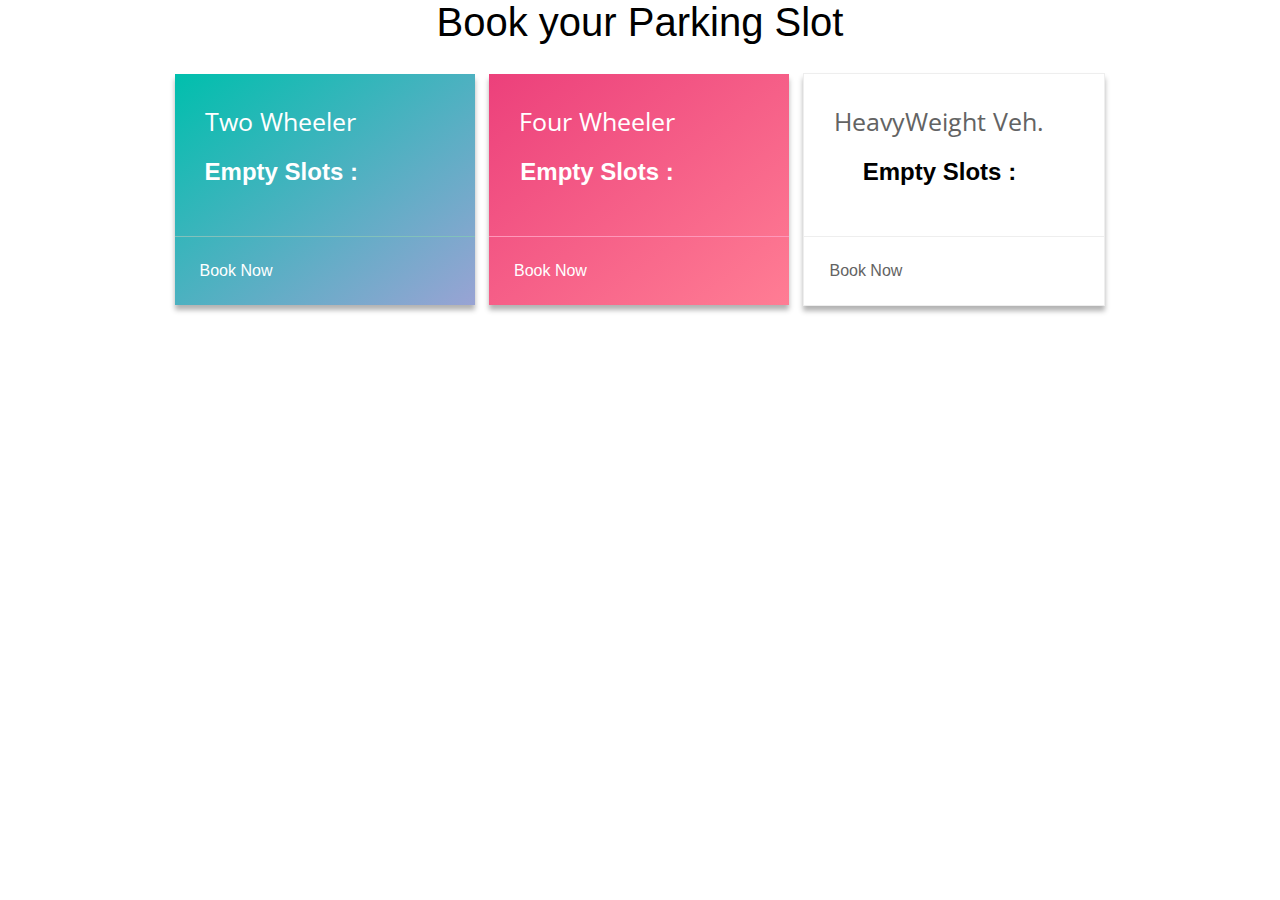
==== index.html @ 67ceaf17 "Added Code" ====
<!DOCTYPE html>
<html lang="en" >
<head>
  <meta charset="UTF-8">
  <title>CodePen - Beautiful CSS Cards</title>
  <link rel="stylesheet" href="./style.css">

</head>
<body>
<!-- partial:index.partial.html -->
<!DOCTYPE html>
<html lang="en">

    <head>
        <title>CSS Cards</title>
        
        <meta charset="UTF-8">
        <meta name="viewport" content="width=device-width, initial-scale=1.0">

        <link href="https://fonts.googleapis.com/css?family=Roboto:300&display=swap" rel="stylesheet">
        <link href="https://fonts.googleapis.com/css?family=Open+Sans:400,400i&display=swap" rel="stylesheet">
        <link href="https://cdnjs.cloudflare.com/ajax/libs/font-awesome/5.8.2/css/all.css" rel="stylesheet">  
  <script  src="script.js"></script>

        <link rel="stylesheet" href="StyleCards.css"/>
    </head>

    <body>
            
        <div class="category-name">Book your Parking Slot</div> <br/>
            
        <div class="card-category-1">
            
            <div class="basic-card basic-card-aqua">
                <div class="card-content">
                    <span class="card-title">Two Wheeler</span>
                    <p class="card-text">
                        <h2>Empty Slots : </h2>
                    </p>
                </div>

                <div class="card-link">
                    <form method="post" action="BookSlot.php">
                        <input type="hidden" name ="slotNo" value="1" />
                    <a href="index.php" title="Read Full"><span>Book Now</span></a>
                </div>
            </div>

            <div class="basic-card basic-card-lips">
                <div class="card-content">
                    <span class="card-title">Four Wheeler</span>
                    <p class="card-text">
                        <h2><center>Empty Slots :</center></h2>
                    </p>
                </div>

                <div class="card-link">
                    <a href="index.php" title="Read Full"><span>Book Now</span></a>
                </div>
            </div>

            <div class="basic-card basic-card-light">
                <div class="card-content">
                    <span class="card-title">HeavyWeight Veh.</span>
                    <p class="card-text">
                        <h2><center>Empty Slots : </center></h2>
                    </p>
                </div>

                <div class="card-link">
                    <a href="index.php" title="Read Full"><span>Book Now</span></a>
                </div>
            </div>
           
        </div>
        
        <br/>
        
                <script src="ScriptCards.js"></script>
    </body>
</html>
<!-- partial -->

</body>
</html>
---- style.css ----
@keyframes down-btn {
    0% { bottom:20px; }    
    100% { bottom:0px; }

    0% { opacity:0; }    
    100% { opaicty:1; }
}

@-webkit-keyframes down-btn {
    0% { bottom:20px; }    
    100% { bottom:0px; }

    0% { opacity:0; }    
    100% { opaicty:1; }
}

@-moz-keyframes down-btn {
    0% { bottom:20px; }    
    100% { bottom:0px; }

    0% { opacity:0; }    
    100% { opaicty:1; }
}

@-o-keyframes down-btn {
    0% { bottom:20px; }    
    100% { bottom:0px; }

    0% { opacity:0; }    
    100% { opaicty:1; }
}

body {
    margin:0;
}

.category-name {
    font-family: sans-serif;
    width: -webkit-fill-available;
    text-align: center;
    font-size: 40px;
}

.card-category-2 ul, .card-category-3 ul, .card-category-4 ul, .card-category-5 ul  .card-category-6 ul {
    padding: 0;
}
    
.card-category-2 ul li, .card-category-3 ul li, .card-category-4 ul li, .card-category-5 ul li, .card-category-6 ul li {
    list-style-type: none;
    display: inline-block;
    vertical-align: top;
}

.card-category-2 ul li, .card-category-3 ul li {
    margin: 10px 5px;
}

.card-category-1, .card-category-2, .card-category-3, .card-category-4, .card-category-5, .card-category-6 {
    font-family: sans-serif;
    margin-bottom: 45px;
    text-align: center;
}
    .card-category-1 div, .card-category-2 div {
        display:inline-block;
    }

    .card-category-1 > div, .card-category-2 > div:not(:last-child) {
        margin: 10px 5px;
        text-align: left;
    }

    /* Basic Card */
    .basic-card {
        width:300px;
        position: relative;
        
        -webkit-box-shadow: 0px 5px 5px 0px rgba(0,0,0,0.3);
        -moz-box-shadow: 0px 5px 5px 0px rgba(0,0,0,0.3);
        -o-box-shadow: 0px 5px 5px 0px rgba(0,0,0,0.3);
        box-shadow: 0px 5px 5px 0px rgba(0,0,0,0.3);
    }
    
        .basic-card .card-content {
            padding: 30px;
        }

        .basic-card .card-title {
            font-size: 25px;
            font-family: 'Open Sans', sans-serif;
        }

        .basic-card .card-text {
            line-height: 1.6;
        }

        .basic-card .card-link {
            padding: 25px;
            width: -webkit-fill-available;
        }

            .basic-card .card-link a {
                text-decoration: none;
                position: relative;
                padding: 10px 0px;
            }

            .basic-card .card-link a:after {
                top: 30px;
                content: "";
                display: block;
                height: 2px;
                left: 50%;
                position: absolute;
                width: 0;

                -webkit-transition: width 0.3s ease 0s, left 0.3s ease 0s;
                -moz-transition: width 0.3s ease 0s, left 0.3s ease 0s;
                -o-transition: width 0.3s ease 0s, left 0.3s ease 0s;
                transition: width 0.3s ease 0s, left 0.3s ease 0s;
            }

            .basic-card .card-link a:hover:after { 
                width: 100%; 
                left: 0; 
            }
    
    
    .basic-card-aqua {
        background-image: linear-gradient(to bottom right, #00bfad, #99a3d4);
    }

        .basic-card-aqua .card-content, .basic-card .card-link a {
            color: #fff;
        }
        
        .basic-card-aqua .card-link {
            border-top:1px solid #82c1bb;
        }

            .basic-card-aqua .card-link a:after {
                background:#fff;
            }

    .basic-card-lips {
        background-image: linear-gradient(to bottom right, #ec407b, #ff7d94);
    }

        .basic-card-lips .card-content {
            color: #fff;
        }

        .basic-card-lips .card-link {
            border-top: 1px solid #ff97ba;
        }

            .basic-card-lips .card-link a:after {
                background:#fff;
            }
    
    .basic-card-light {
        border: 1px solid #eee;
    }

        .basic-card-light .card-title, .basic-card-light .card-link a {
            color: #636363;
        }
        
        .basic-card-light .card-text {
            color: #7b7b7b;
        }

        .basic-card-light .card-link {
            border-top: 1px solid #eee;
        }

            .basic-card-light .card-link a:after {
                background:#636363;
            }

    .basic-card-dark {
        background-image: linear-gradient(to bottom right, #252525, #4a4a4a);
    }

        .basic-card-dark .card-title, .basic-card-dark .card-link a {
            color:#eee;
        }

        .basic-card-dark .card-text {
            color: #dcdcdcdd;
        }

        .basic-card-dark .card-link {
            border-top: 1px solid #636363;
        }

        .basic-card-dark .card-link a:after {
            background:#eee;
        }


    /* Image Card */
    .img-card {
        width:300px;
        position: relative;
        border-radius: 5px;
        text-align: left;

        -webkit-box-shadow: 0px 5px 5px 0px rgba(0,0,0,0.3);
        -moz-box-shadow: 0px 5px 5px 0px rgba(0,0,0,0.3);
        -o-box-shadow: 0px 5px 5px 0px rgba(0,0,0,0.3);
        box-shadow: 0px 5px 5px 0px rgba(0,0,0,0.3);        
    }

        .img-card .card-image {
            position: relative;
            margin: auto;
            overflow: hidden;
            border-radius: 5px 5px 0px 0px;
            height: 200px;
        }

        .img-card .card-image img {
            width:100%;
            border-radius: 5px 5px 0px 0px;
            
            -webkit-transition: all 0.8s;
            -moz-transition: all 0.8s;
            -o-transition: all 0.8s;
            transition: all 0.8s;
        }

        .img-card .card-image:hover img {
            -webkit-transform: scale(1.1);
            -moz-transform: scale(1.1);
            -o-transform: scale(1.1);
            transform: scale(1.1);
        }        

        .img-card .card-text {
            padding: 0 15px 15px;
            line-height: 1.5;   
        }

        .img-card .card-link {
            padding: 20px 15px 30px;
            width: -webkit-fill-available;
        }

            .img-card .card-link a {
                text-decoration: none;
                position: relative;
                padding: 10px 0;
            }

            .img-card .card-link a:after {
                top: 30px;
                content: "";
                display: block;
                height: 2px;
                left: 50%;
                position: absolute;
                width: 0;

                -webkit-transition: width 0.3s ease 0s, left 0.3s ease 0s;
                -moz-transition: width 0.3s ease 0s, left 0.3s ease 0s;
                -o-transition: width 0.3s ease 0s, left 0.3s ease 0s;
                transition: width 0.3s ease 0s, left 0.3s ease 0s;
            }

            .img-card .card-link a:hover:after { 
                width: 100%; 
                left: 0; 
            }        
        
        .img-card.iCard-style1 .card-title {
            position: absolute;
            font-family: 'Open Sans', sans-serif;
            z-index: 1;
            top: 10px;
            left: 10px;
            font-size: 30px;
            color: #fff;
        }
        
        .img-card.iCard-style1 .card-text {            
            color: #795548;
        }

        .img-card.iCard-style1 .card-link a {
            color: #FF9800;                
        }

        .img-card.iCard-style1 .card-link a:after {            
            background: #FF9800;
        }

        .img-card.iCard-style2 .card-title {
            padding: 15px;
            font-size: 25px;
            font-family: 'Roboto', sans-serif;
        }

        .img-card.iCard-style2 .card-image {
            margin-bottom: 15px;
        }
        
        .img-card.iCard-style2 .card-caption {
            text-align: center;
            top: 80%;
            font-size: 17px;
            color: #fff;
            position: absolute;
            width: 100%;
            font-family: 'Roboto', sans-serif;
            z-index: 1;
        }
        
        .img-card.iCard-style2 .card-link a {
            border: 1px solid;
            padding: 8px;
            border-radius: 3px;
            color: black;
            font-size: 13px;

            -webkit-transition: all 0.4s;
            -moz-transition: all 0.4s;
            -o-transition: all 0.4s;
            transition: all 0.4s;
        }

        .img-card.iCard-style2 .card-link a:hover {            
            background: black;
        }

        .img-card.iCard-style2 .card-link a:hover span {            
            color:#fff;            
        }

        .img-card.iCard-style3 {
            text-align: center;
        }

        .img-card.iCard-style3 .card-title {
            top: 80%;
            font-size: 30px;
            color: #fff;
            position: absolute;
            width: 100%;
            font-family: 'Roboto', sans-serif;
            z-index: 1;
        }

        .img-card.iCard-style3 .card-text {
            color: #636060;
        }

        .img-card.iCard-style3 .card-link {
            border-top: 1px solid #e8e8e8;
        }
            .img-card.iCard-style3 .card-link a {
                color: #585858;
            }
            .img-card.iCard-style3 .card-link a:after {            
                background: #585858;
            }

    .img-card.iCard-style4 {
        text-align: right;
    }

    .img-card.iCard-style4 .card-caption {
        position: absolute;
        width: 100%;
        font-family: 'Open Sans', sans-serif;
        z-index: 1;
        top: 10px;
        right: 10px;
        color: #fff;
    }

    .img-card.iCard-style4 .card-title {
        width: 100%;
        padding: 20px 0px 12px 0;
        color: #E91E63;
    }

        .img-card.iCard-style4 .card-title span {
            font-size: 25px;
            margin-right: 12px;
        }

    .img-card.iCard-style4 .toggle {
        cursor: pointer;
        padding: 8px 0px 13px 0px;
        width: 55px;
    }
    
    .img-card.iCard-style4 .toggle span, .img-card.iCard-style4 .toggle span:nth-child(2), .img-card.iCard-style4 .toggle span:nth-child(3) {
        position: absolute;
        width: 8px;
        height: 8px;
        background: #E91E63;
        cursor: pointer;
    }

    .img-card.iCard-style4 .toggle span:nth-child(1) {
        right: 15px;
    }

    .img-card.iCard-style4 .toggle span:nth-child(2) {
        right: 27px;
    }

    .img-card.iCard-style4 .toggle span:nth-child(3) {
        right: 39px;
    }

    .img-card.iCard-style4 .card-text {
        opacity: 0;
        line-height: 0;
        padding-bottom: 0;
        color: #4c4c4c;

        -webkit-transition: ease-in-out 0.5s;
        -moz-transition: ease-in-out 0.5s;
        -o-transition: ease-in-out 0.5s;
        transition: ease-in-out 0.5s;
    }

    .img-card.iCard-style4 .toggle.active ~ .card-text{
        opacity: 1;
        line-height: 1.5;
        padding-bottom: 10px;
    }

    .img-card.iCard-style4 .card-link {
        border-top:1px solid #e8e8e8;
    }

        .img-card.iCard-style4 .card-link a {
            color: #E91E63;
        }
        .img-card.iCard-style4 .card-link a:after {            
            background: #E91E63;
        }
    
        
    /* Overlay Image Card */
    
    .ioverlay-card {
        position: relative;
        text-align: left;
    }
        
        .ioverlay-card img {
            height: auto;
            width: 100%;
            border-radius: 4px;
        }
        
        .ioverlay-card .card-content {
            position: absolute;
            top: 25px;
            left: 20px;
        }

            .ioverlay-card .card-content .card-title{
                font-size: 25px;
            }
        
    .io-card-1 {
        color: #fff;
    }

    .io-card-1 .card-content .card-text {
        width: 95%;
        line-height: 1.5;
        padding-bottom: 10px;
    }

    .io-card-1 .card-link {
        position: absolute;
        top: 140px;
        left: 20px;
    }

        .io-card-1 .card-link a {
            color:#fff;
            text-decoration: none;
            padding: 10px;
            border: 1px solid;
            border-radius: 4px;
            background: #3F51B5;

            -webkit-transition: all 0.4s;
            -moz-transition: all 0.4s;
            -o-transition: all 0.4s;
            transition: all 0.4s;
        }

        .io-card-1 .card-link a:hover {
            color:#3F51B5;
            background: #fff;
            border-color:#fff;
        }

    .io-card-2 .card-content {
        color: #fff;
    }

    .io-card-2 .card-link {
        position: absolute;
        bottom: 30px;
        left: 20px;
    }
    
        .io-card-2 .card-link a {
            color:#fff;
            text-decoration: none;
            padding: 10px;
            border: 1px solid #fff;
            border-radius: 4px;

            -webkit-transition: all 0.4s;
            -moz-transition: all 0.4s;
            -o-transition: all 0.4s;
            transition: all 0.4s;
        }

        .io-card-2 .card-link a:hover {
            color:black;
            background-color: #fff;
        }

        .io-card-2 .card-content .card-text {
            line-height: 1.5;
            padding-bottom: 10px;
        }

        
    /* Product & Shop Cards */
    .card-category-4 .sp-card-1 {
        background-image: linear-gradient(#f74545, #673AB7);
        height: 245px;
        width: 535px;
        text-align: left;

        -webkit-box-shadow: 0px 5px 5px 0px rgba(0,0,0,0.3);
        -moz-box-shadow: 0px 5px 5px 0px rgba(0,0,0,0.3);
        -o-box-shadow: 0px 5px 5px 0px rgba(0,0,0,0.3);
        box-shadow: 0px 5px 5px 0px rgba(0,0,0,0.3);
    }

        .card-category-4 .sp-card-1 .shop-button {
            padding-left: 20px;
        }

        .card-category-4 .sp-card-1 ul {
            padding:0;
        }

            .card-category-4 .sp-card-1 ul li {
                list-style-type: none;
                display: inline-block;                
            }

            .card-category-4 .sp-card-1 ul li:nth-child(1) {
                padding: 20px 20px;
                float: left;
            }

                .card-category-4 .sp-card-1 ul li:nth-child(1) .off-label {
                    border: 1px solid #fff;
                    background: #fff;
                    font-size: 11px;
                    padding: 7px;
                }

                .card-category-4 .sp-card-1 ul li:nth-child(1) .return-line {
                    font-size: 13px;
                    padding: 20px 0 15px 0;
                    color: #fff;
                }

                .card-category-4 .sp-card-1 .shop-button a {
                    text-decoration: none;
                    color: #fff;
                    border: 1px solid;
                    padding: 10px 15px;
                    background: #1f3c3d;

                    -webkit-transition: ease-in-out .2s;
                    -moz-transition: ease-in-out .2s;
                    -o-transition: ease-in-out .2s;
                    transition: ease-in-out .2s;
                }

                .card-category-4 .sp-card-1 .shop-button a:hover {
                    background: transparent;
                }

            .card-category-4 .sp-card-1 ul li:nth-child(2) {
                text-align: right;
                padding: 0;
                float: right;
            }

                .card-category-4 .sp-card-1 ul li:nth-child(2) img {
                    height: 170px;
                    padding: 15px 0 0;

                    -webkit-transition: all .3s ease-in;
                    -moz-transition: all .3s ease-in;
                    -o-transition: all .3s ease-in;
                    transition: all .3s ease-in;
                }

                .card-category-4 .sp-card-1 ul li:nth-child(2) img:hover {
                    -webkit-transform: scale(0.90);
                    -moz-transform: scale(0.90);
                    -o-transform: scale(0.90);
                    transform: scale(0.90);
                }

                .card-category-4 .sp-card-1 ul li:nth-child(2) .price-start {
                    text-align: center;
                    font-size: 18px;
                    color: #fff;
                    padding: 18px 0px 0px;
                }

        .card-category-4 .sp-card-1 .card-title {
            color: #fff;
            font-size: 23px;
            font-weight: 550;
        }

        .card-category-4 .sp-card-1 .sub-line {
            padding:8px 0px 15px 0px;
            color:#fff;
            font-size:20px;
        }

    .card-category-4 .sp-card-2 {
        width: 230px;
        border: 1px solid #f9f9f9;
        text-align:left;

        -webkit-box-shadow: 0px 5px 5px 0px rgba(0,0,0,0.3);
        -moz-box-shadow: 0px 5px 5px 0px rgba(0,0,0,0.3);
        -o-box-shadow: 0px 5px 5px 0px rgba(0,0,0,0.3);
        box-shadow: 0px 5px 5px 0px rgba(0,0,0,0.3);
    }

        .card-category-4 .sp-card-2 .overlap {
            background: #3f51b57a;
            width: inherit;
            height: 0;
            position: absolute;
            text-align: center;
            opacity: 0;

            -webkit-transition: all .5s ease-in-out;
            -moz-transition: all .5s ease-in-out;
            -o-transition: all .5s ease-in-out;
            transition: all .5s ease-in-out;
        }

            .card-category-4 .sp-card-2:hover .overlap{
                opacity: 1;
                height: 204px;
            }

            .card-category-4 .sp-card-2 .overlap a {
                position: relative;
                top: 50%;
                text-decoration: none;
                color: #673AB7;
                padding: 10px;
                font-size: 14px;
                font-weight: 600;
                background: #fff;
            }
        
        .card-category-4 .sp-card-2 .card-image {
            text-align: center;
        }
        
            .card-category-4 .sp-card-2 .card-image img {
                height: 200px;
            }

    .card-category-4 .sp-card-2 .card-content {
        padding: 20px;
    }

        .card-category-4 .sp-card-2 .card-content .card-title {
            font-weight: 600;
        }

        .card-category-4 .sp-card-2 .card-content .price-start {
            font-weight: 600;
            color: #673AB7;
            float: right;
        }

        .card-category-4 .sp-card-2 .card-content .card-caption {
            font-size: 14px;
            color: #717171;
            padding: 15px 0px 10px;
        }

        .card-category-4 .sp-card-2 .card-content .cloth-size, .card-category-4 .sp-card-2 .card-content .cloth-colors {
            padding: 10px 0;
            font-size: 13px;
            color: #545454;
            text-transform: uppercase;
        }

        .card-category-4 .sp-card-2 .card-content .cloth-colors span:not(:nth-child(1)) {
            position: absolute;
            width: 15px;
            height: 15px;
            border-radius: 40px;
        }

            .card-category-4 .sp-card-2 .card-content .cloth-colors .color1 {
                background: red;
                border:1px solid black;
                margin-left: 10px;            
            }

            .card-category-4 .sp-card-2 .card-content .cloth-colors .color2 {
                background: blue;
                border:1px solid black;
                margin-left: 35px;           
            }

            .card-category-4 .sp-card-2 .card-content .cloth-colors .color3 {
                background: Orange;
                border:1px solid black;
                margin-left: 60px;            
            }

            .card-category-4 .sp-card-2 .card-content .cloth-colors .color4 {
                background: black;
                border:1px solid black;
                margin-left: 85px;            
            }

    .card-category-4 .sp-card-3 {
        width: 550px;
        height: 345px;
        border: 1px solid #efefef;

        -webkit-box-shadow: 0px 5px 5px 0px rgba(0,0,0,0.3);
        -moz-box-shadow: 0px 5px 5px 0px rgba(0,0,0,0.3);
        -o-box-shadow: 0px 5px 5px 0px rgba(0,0,0,0.3);
        box-shadow: 0px 5px 5px 0px rgba(0,0,0,0.3);
    }    
            
    .card-category-4 .sp-card-3 .card-title {
        color: #525252;
        font-weight: 600;
        font-size: 25px;
        padding: 15px 20px;
        text-align: right;
        width: 40%;
        float: right;
    }
    
        .card-category-4 .sp-card-3 .footer-card {
            padding:0;
        }

            .card-category-4 .sp-card-3 .footer-card p {
                font-size: 15px;
                color: #505050;
                line-height: 1.5;
            }

        .card-category-4 .sp-card-3 .buy-btn {
            padding: 0px 0px 35px 0;
        }

            .card-category-4 .sp-card-3 .buy-btn a {
                text-decoration: none;
                padding: 12px 65px;
                border: 1px solid;
                background-color: #ff4f1d;
                color:#fff;
            }

            .card-category-4 .sp-card-3 .cart-btn a {
                text-decoration: none;
                padding: 12px 53px;
                border: 1px solid;
                background-color: #ff4f1d;
                color:#fff;
            }

            .card-category-4 .sp-card-3 .footer-card li:nth-child(1) {
                display: inline-block;
                padding-top: 30px;
            }

            .card-category-4 .sp-card-3 .footer-card li:nth-child(2) {
                display: inline-block;
                width: 55%;
                text-align: right;
            }

                .card-category-4 .sp-card-3 .footer-card li:nth-child(2) span {
                    font-weight: 600;
                }
        
        .card-category-4 .sp-card-3 ul {
            padding:0px 10px 10px 10px;
        }        

            .card-category-4 .sp-card-3 ul li img {
                height:180px;

                -webkit-transition: all .4s ease-in-out;
                -moz-transition: all .4s ease-in-out;
                -o-transition: all .4s ease-in-out;
                transition: all .4s ease-in-out;
            }

                .card-category-4 .sp-card-3 ul li img:hover {
                    -webkit-transform: scale(0.90);
                    -moz-transform: scale(0.90);
                    -o-transform: scale(0.90);
                    transform: scale(2);
                }

            .card-category-4 .sp-card-3 .product-details .product-img {
                width: 49%;
                float: left;
                padding-top: 20px;
            }

            .card-category-4 .sp-card-3 .product-details .product-description {
                width: 50%;
                text-align: right;
            }

                .card-category-4 .sp-card-3 .product-details .product-description a {
                    text-decoration: none;
                    color: #525252;
                }

                .card-category-4 .sp-card-3 .product-details .product-description ul li {
                    display: list-item;
                    font-size: 15px;
                    color: #585858;
                    direction: rtl;
                    line-height: 1.5;
                }

    .card-category-5 .all-pr-cards {
        padding:0;
    }

    .card-category-5 .per-card-1 {
        text-align: center;
        width:250px;
        background-image: linear-gradient(#315386, #ffffff);
        
        -webkit-box-shadow: 0 4px 8px 0 rgba(0,0,0,0.2);
        -moz-box-shadow: 0 4px 8px 0 rgba(0,0,0,0.2);
        -o-box-shadow: 0 4px 8px 0 rgba(0,0,0,0.2);
        box-shadow: 0 4px 8px 0 rgba(0,0,0,0.2);
    }
    
    .card-category-5 .per-card-1 .card-image {
        padding:20px;
    }
    
        .card-category-5 .per-card-1 .card-image img {
            height: 200px;
        }

        .card-category-5 .per-card-1 .card-content .card-title {
            font-size: 20px;
            padding-bottom:6px;
        }

        .card-category-5 .per-card-1 .card-content .per-position {
            color: #002255;
            padding-bottom: 10px;
        }

        .card-category-5 .per-card-1 .card-content .social-icons i {
            font-size: 30px;
            padding: 5px;

            -webkit-transition: all .2s ease-in;
            -moz-transition: all .2s ease-in;
            -o-transition: all .2s ease-in;
            transition: all .2s ease-in;
        }

        .card-category-5 .per-card-1 .card-content .social-icons i:hover {
            color:#383838;
        }

        .card-category-5 .per-card-1 .card-content .card-btn button {
            margin-top: 15px;
            width: 100%;
            padding: 15px;
            background: black;
            color: #fff;
            border: none;
            font-size: 18px;
            cursor: pointer;

            -webkit-transition: all .2s ease-in;
            -moz-transition: all .2s ease-in;
            -o-transition: all .2s ease-in;
            transition: all .2s ease-in;
        }

        .card-category-5 .per-card-1 .card-content .card-btn button:hover {
            background: #383838;
        }


        .card-category-5 .per-card-2 {
            width: 300px;
            padding: 30px 0 0 0;
            margin:0 40px; /*You may have remove this CSS. I used this CSS for apply some margin from the card before*/

            -webkit-box-shadow: 0 4px 8px 0 rgba(0,0,0,0.2);
            -moz-box-shadow: 0 4px 8px 0 rgba(0,0,0,0.2);
            -o-box-shadow: 0 4px 8px 0 rgba(0,0,0,0.2);
            box-shadow: 0 4px 8px 0 rgba(0,0,0,0.2);
        }

            .card-category-5 .per-card-2 .card-image {
                padding: 10px 15px;
                background-image: linear-gradient(#3F51B5, #673AB7);
                width: 319px;
                position: relative;
                right: 25px;
            }
                
                .card-category-5 .per-card-2 .card-image::before {
                    content: '';
                    position: absolute;
                    width: 0px;
                    height: 0px;
                    border: 12px solid #430ca5;
                    top: -24px;
                    left: 0px;
                    border-left-color: transparent;
                    border-top-color: transparent;
                }

                .card-category-5 .per-card-2 .card-image::after {
                    content: '';
                    position: absolute;
                    width: 0px;
                    height: 0px;
                    border: 12px solid #430ca5;
                    top: 104px;
                    right: 0;
                    border-right-color: transparent;
                    border-bottom-color: transparent;
                }

                .card-category-5 .per-card-2 .card-image img {
                    border-radius: 40px;
                    height:80px;
                }                
            
                .card-category-5 .per-card-2 .card-image ul {
                    padding:0;
                }

                .card-category-5 .per-card-2 .card-image .per-name {
                    font-size:23px;
                    color:#fff;
                    margin: 5px 0px 0px 10px;
                }

                .card-category-5 .per-card-2 .card-image .per-position {
                    font-size:18px;
                    color:#fff;
                    margin: 15px 0px 0px 15px;
                }

                .card-category-5 .per-card-2 .card-image .card-btn {
                    position: absolute;
                    width: 40px;
                    height: 40px;
                    top: 80px;
                    right: 40px;
                    border: 4px solid #fff;
                    border-radius: 30px;
                    background: #653cb7;
                    cursor:pointer;

                    -webkit-transform:rotate(0deg);
                    -moz-transform:rotate(0deg);
                    -o-transform:rotate(0deg);
                    transform:rotate(0deg);

                    -webkit-transition: all .3s ease-in-out;
                    -moz-transition: all .3s ease-in-out;
                    -o-transition: all .3s ease-in-out;
                    transition: all .3s ease-in-out;
                }

                .card-category-5 .per-card-2 .card-image .card-btn:hover {
                    -webkit-transform:rotate(90deg);
                    -moz-transform:rotate(90deg);
                    -o-transform:rotate(90deg);
                    transform:rotate(90deg);
                }

                    .card-category-5 .per-card-2 .card-image .card-btn span, .card-category-5 .per-card-2 .card-image .card-btn span::after {
                        content: '';
                        width: 23px;
                        height: 3px;
                        background: #fff;
                        position: absolute;
                        top: 18px;
                        left: 8px;
                    }

                    .card-category-5 .per-card-2 .card-image .card-btn span::after {
                        left:0;
                        top:0;
                        
                        -webkit-transform: rotate(90deg);
                        -moz-transform: rotate(90deg);
                        -o-transform: rotate(90deg);
                        transform: rotate(90deg);
                    }

            .card-category-5 .per-card-2 .card-content {
                padding: 40px 30px 20px;
                text-align: justify;
            }

                .card-category-5 .per-card-2 .card-content .card-text {
                    line-height: 1.5;
                    color: #585858;
                    font-size: 15px;
                }

                .card-category-5 .per-card-2 .card-content .social-icons {
                    text-align:center;
                    padding-top:20px;
                }

                    .card-category-5 .per-card-2 .card-content .social-icons i {
                        padding:10px;
                        font-size:30px;
                        color: #430ca5;
                        cursor:pointer
                    }

                    .card-category-5 .per-card-2 .card-content .social-icons i:hover {
                        color:black;
                    }

        .card-category-5 .per-card-3 {
            width: 400px;
            height: 240px;

            -webkit-box-shadow: 0 4px 8px 0 rgba(0,0,0,0.2);
            -moz-box-shadow: 0 4px 8px 0 rgba(0,0,0,0.2);
            -o-box-shadow: 0 4px 8px 0 rgba(0,0,0,0.2);
            box-shadow: 0 4px 8px 0 rgba(0,0,0,0.2);
        }

        .card-category-5 .per-card-3:hover .card-content .social-icons {
            opacity: 1;
            height: 100%;
        }
        
        .card-category-5 .per-card-3:hover .social-icons .card-btn {
            bottom: 0px !important;
            
            -webkit-animation: down-btn 1.5s;
            -moz-animation: down-btn 1.5s;
            -o-animation: down-btn 1.5s;
            animation: down-btn 1.5s;
        }

            .card-category-5 .per-card-3 .card-image {
                position:relative;
                background: #009688;
                padding-left: 20px;
                text-align:left;
            }

                .card-category-5 .per-card-3 .card-image img {
                    height: 90px;
                    border-radius: 50px;
                    padding: 5px;
                    margin-right: 10px;
                }

                .card-category-5 .per-card-3 .card-image .per-name {
                    position: absolute;
                    top: 40%;
                    text-transform: uppercase;
                    letter-spacing: 7px;
                    font-size: 20px;
                    color: #fff;
                }
            
            .card-category-5 .per-card-3 .card-content {
                text-align: center;
                padding: 20px;
                position: relative;
            }

                .card-category-5 .per-card-3 .card-content .per-position {
                    font-size: 22px;
                    text-transform: uppercase;
                    letter-spacing: 4px;
                    color: #009688;
                }

                .card-category-5 .per-card-3 .card-content .card-text {
                    padding: 10px;
                }
                    
                    .card-category-5 .per-card-3 .card-content .card-text span {
                        font-size: 13px;
                        color: #007368;
                    }

                .card-category-5 .per-card-3 .card-content .social-icons {
                    position: absolute;
                    top: 0;
                    width: 100%;
                    left: 0;
                    opacity: 0;
                    height: 0%;
                    background: #009688;
                    border-top: 1px solid #5eada5;
                    cursor: pointer;

                    -webkit-transition: all .5s ease-in-out;
                    -moz-transition: all .5s ease-in-out;
                    -o-transition: all .5s ease-in-out;
                    transition: all .5s ease-in-out;
                }

                    .card-category-5 .per-card-3 .card-content .social-icons i {
                        margin: 15px;
                        font-size:30px;
                        color: #fff;
                        cursor:pointer;

                        -webkit-transition: all .3s ease-in-out;
                        -moz-transition: all .3s ease-in-out;
                        -o-transition: all .3s ease-in-out;
                        transition: all .3s ease-in-out;
                    }

                    .card-category-5 .per-card-3 .card-content .social-icons i:hover {
                        -webkit-transform: scale(2);
                        -moz-transform: scale(2);
                        -o-transform: scale(2);
                        transform: scale(2);
                    }
                    
                    .card-category-5 .per-card-3 .card-content .social-icons .card-btn {
                        position: absolute;
                        bottom: 10px;
                        text-align: center;
                        width: 100%;
                    }

                        .card-category-5 .per-card-3 .card-content .social-icons .card-btn button {
                            cursor: pointer;
                            width: 100%;
                            padding: 15px;
                            font-size: 18px;
                            color: #fff;
                            background: #03695f;
                            border: none;
                        }


@media only screen and (max-width: 480px) {
    .io-card-1 .card-content .card-text {
        display: none;
    }

    .io-card-1 .card-link {
        top:85px;
    }

    .card-category-4 .sp-card-1 {
        height: 100%;
        width: 100%;
        text-align: center;
        padding: 0 0px 30px 0;
        margin: 30px 0;
    }

        .card-category-4 .sp-card-1 .shop-button {
            padding: 0;
        }

        .card-category-4 .sp-card-1 ul li:nth-child(1) {
            padding: 20px;
            float: none;
        }

        .card-category-4 .sp-card-1 ul li:nth-child(2) {
            text-align: center;
            padding: 0 0 30px 0;
            float: none;
        }

    .card-category-4 .sp-card-2 {
        width: 300px;
    }

    .card-category-4 .sp-card-3 {
        width: 100%;
        height:auto;
    }

    .card-category-4 .sp-card-3 .card-title {
        text-align: center;
        width: 100%;
        float: none;
    }

    .card-category-4 .sp-card-3 .product-details .product-img {
        width: 100%;
        float: none;
        padding-top: 10px;
        display: block;
    }

        .card-category-4 .sp-card-3 .product-details .product-img img {
            height: auto;
            width: 90%;
        }

    .card-category-4 .sp-card-3 .product-details .product-description {
        width: 100%;
        padding: 20px 0px;
    }

        .card-category-4 .sp-card-3 .product-details .product-description ul {
            text-align: center;
        }
        
            .card-category-4 .sp-card-3 .product-details .product-description ul li {
                font-size: 25px;
            }
            
            .card-category-4 .sp-card-3 .product-details .product-description ul li:last-child {
                text-decoration: underline;
                padding-top: 20px;
            }
        
        .card-category-4 .sp-card-3 .footer-card p {
            font-size: 20px;
        }

        .card-category-4 .sp-card-3 .footer-card li:nth-child(1) {
            padding-top: 5px;
        }

        .card-category-4 .sp-card-3 .footer-card li:nth-child(2) {
            width: 100%;
            padding: 30px 0;
            text-align: center;
        }

        .card-category-4 ul li:nth-child(3) { 
            margin-top: 25px;
            padding: 0 15px;
        }

        .card-category-5 .per-card-2 {
            margin: 20px 40px;
        }

        .card-category-5 .per-card-3 {
            width: 350px;
        }

            .card-category-5 .per-card-3 .card-image .per-name {
                letter-spacing: 4px;
            }
}

@media only screen and (max-width: 360px) {
    .ioverlay-card .card-content {
        top: 10px;
    }

    .io-card-1 .card-link {
        top: 70px;
    }

    .card-category-5 .per-card-2 {
        width: 275px;
    }

        .card-category-5 .per-card-2 .card-image {
            width: 295px;
        }

    .card-category-5 .per-card-3 {
        width: 320px;
        height: 254px;
    }
}
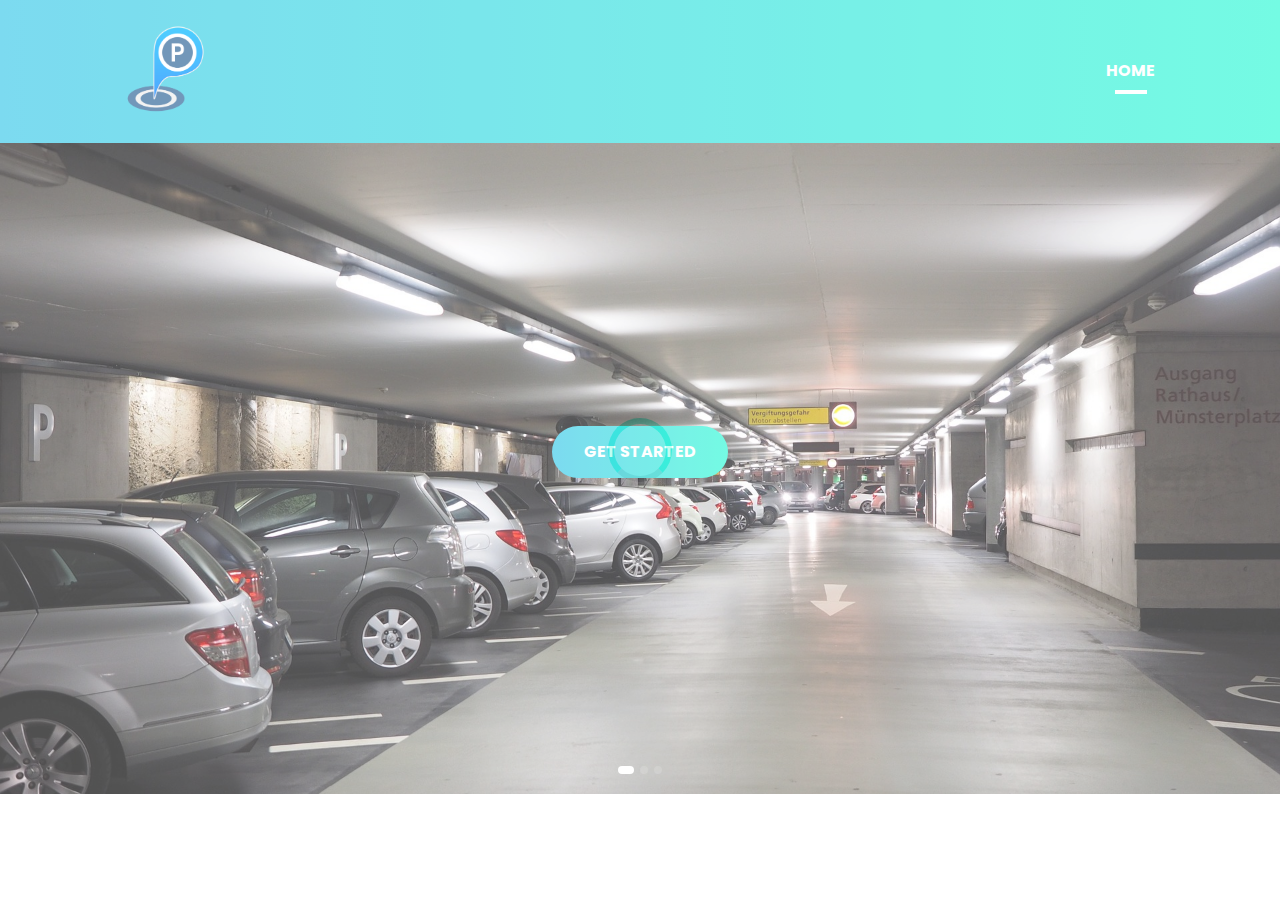
==== commit 22f685be: "Added Code" ====
--- a/index.html
+++ b/index.html
@@ -1,85 +1,212 @@
-<!DOCTYPE html>
-<html lang="en" >
+<!doctype html>
+<html lang="en">
+
 <head>
-  <meta charset="UTF-8">
-  <title>CodePen - Beautiful CSS Cards</title>
-  <link rel="stylesheet" href="./style.css">
+
+    <!--====== Required meta tags ======-->
+    <meta charset="utf-8">
+    <meta http-equiv="x-ua-compatible" content="ie=edge">
+    <meta name="description" content="">
+    <meta name="viewport" content="width=device-width, initial-scale=1, shrink-to-fit=no">
+
+    <!--====== Title ======-->
+    <title>Parking Management System</title>
+
+    <!--====== Favicon Icon ======-->
+    <link rel="shortcut icon" href="assets/images/fav1.png" type="image/png">
+
+    <!--====== Bootstrap css ======-->
+    <link rel="stylesheet" href="assets/css/bootstrap.min.css">
+
+    <!--====== Line Icons css ======-->
+    <link rel="stylesheet" href="assets/css/LineIcons.css">
+
+    <!--====== Magnific Popup css ======-->
+    <link rel="stylesheet" href="assets/css/magnific-popup.css">
+
+    <!--====== Slick css ======-->
+    <link rel="stylesheet" href="assets/css/slick.css">
+
+    <!--====== Animate css ======-->
+    <link rel="stylesheet" href="assets/css/animate.css">
+
+    <!--====== Default css ======-->
+    <link rel="stylesheet" href="assets/css/default.css">
+
+    <!--====== Style css ======-->
+    <link rel="stylesheet" href="assets/css/style.css">
+
 
 </head>
+
 <body>
-<!-- partial:index.partial.html -->
-<!DOCTYPE html>
-<html lang="en">
-
-    <head>
-        <title>CSS Cards</title>
-        
-        <meta charset="UTF-8">
-        <meta name="viewport" content="width=device-width, initial-scale=1.0">
-
-        <link href="https://fonts.googleapis.com/css?family=Roboto:300&display=swap" rel="stylesheet">
-        <link href="https://fonts.googleapis.com/css?family=Open+Sans:400,400i&display=swap" rel="stylesheet">
-        <link href="https://cdnjs.cloudflare.com/ajax/libs/font-awesome/5.8.2/css/all.css" rel="stylesheet">  
-  <script  src="script.js"></script>
-
-        <link rel="stylesheet" href="StyleCards.css"/>
-    </head>
-
-    <body>
-            
-        <div class="category-name">Book your Parking Slot</div> <br/>
-            
-        <div class="card-category-1">
-            
-            <div class="basic-card basic-card-aqua">
-                <div class="card-content">
-                    <span class="card-title">Two Wheeler</span>
-                    <p class="card-text">
-                        <h2>Empty Slots : </h2>
-                    </p>
-                </div>
-
-                <div class="card-link">
-                    <form method="post" action="BookSlot.php">
-                        <input type="hidden" name ="slotNo" value="1" />
-                    <a href="index.php" title="Read Full"><span>Book Now</span></a>
+    
+    <!--====== PRELOADER PART START ======-->
+
+    <div class="preloader">
+        <div class="loader">
+            <div class="ytp-spinner">
+                <div class="ytp-spinner-container">
+                    <div class="ytp-spinner-rotator">
+                        <div class="ytp-spinner-left">
+                            <div class="ytp-spinner-circle"></div>
+                        </div>
+                        <div class="ytp-spinner-right">
+                            <div class="ytp-spinner-circle"></div>
+                        </div>
+                    </div>
                 </div>
             </div>
-
-            <div class="basic-card basic-card-lips">
-                <div class="card-content">
-                    <span class="card-title">Four Wheeler</span>
-                    <p class="card-text">
-                        <h2><center>Empty Slots :</center></h2>
-                    </p>
-                </div>
-
-                <div class="card-link">
-                    <a href="index.php" title="Read Full"><span>Book Now</span></a>
-                </div>
-            </div>
-
-            <div class="basic-card basic-card-light">
-                <div class="card-content">
-                    <span class="card-title">HeavyWeight Veh.</span>
-                    <p class="card-text">
-                        <h2><center>Empty Slots : </center></h2>
-                    </p>
-                </div>
-
-                <div class="card-link">
-                    <a href="index.php" title="Read Full"><span>Book Now</span></a>
-                </div>
-            </div>
-           
         </div>
+    </div>
+
+    <!--====== PRELOADER PART ENDS ======-->
+
+    <!--====== NAVBAR PART START ======-->
+
+    <section class="header-area">
+        <div class="navbar-area">
+            <div class="container">
+                <div class="row">
+                    <div class="col-lg-12">
+                        <nav class="navbar navbar-expand-lg">
+                            <a class="navbar-brand" href="#">
+                                <img src="assets/images/fav1.png" alt="Logo">
+                            </a>
+
+                            <button class="navbar-toggler" type="button" data-toggle="collapse" data-target="#navbarEight" aria-controls="navbarEight" aria-expanded="false" aria-label="Toggle navigation">
+                                <span class="toggler-icon"></span>
+                                <span class="toggler-icon"></span>
+                                <span class="toggler-icon"></span>
+                            </button>
+
+                            <div class="collapse navbar-collapse sub-menu-bar" id="navbarEight">
+                                <ul class="navbar-nav ml-auto">
+                                    <li class="nav-item active">
+                                        <a class="page-scroll" href="#home">HOME</a>
+                                    </li>
+                                    
+                                </ul>
+                            </div>
+                        </nav> <!-- navbar -->
+                    </div>
+                </div> <!-- row -->
+            </div> <!-- container -->
+        </div> <!-- navbar area -->
         
-        <br/>
-        
-                <script src="ScriptCards.js"></script>
-    </body>
+        <div id="home" class="slider-area">
+            <div class="bd-example">
+                <div id="carouselOne" class="carousel slide" data-ride="carousel">
+                    <ol class="carousel-indicators">
+                        <li data-target="#carouselOne" data-slide-to="0" class="active"></li>
+                        <li data-target="#carouselOne" data-slide-to="1"></li>
+                        <li data-target="#carouselOne" data-slide-to="2"></li>
+                    </ol>
+
+                    <div class="carousel-inner">
+                        <div class="carousel-item bg_cover active" style="background-image: url(assets/images/img1.jpg)">
+                            <div class="carousel-caption">
+                                <div class="container">
+                                    <div class="row justify-content-center">
+                                        <div class="col-xl-6 col-lg-7 col-sm-10">
+                                            <h2 class="carousel-title"></h2>
+                                            <ul class="carousel-btn rounded-buttons">
+                                                <li><a class="main-btn rounded-three" href="viewSlots.php">GET STARTED</a></li>
+                                                <!--<li><a class="main-btn rounded-one" href="#">DOWNLOAD</a></li>-->
+                                            </ul>
+                                        </div>
+                                    </div> <!-- row -->
+                                </div> <!-- container -->
+                            </div> <!-- carousel caption -->
+                        </div> <!-- carousel-item -->
+
+                        <div class="carousel-item bg_cover" style="background-image: url(assets/images/img2.jpg)">
+                            <div class="carousel-caption">
+                                <div class="container">
+                                    <div class="row justify-content-center">
+                                        <div class="col-xl-6 col-lg-7 col-sm-10">
+                                            <h2 class="carousel-title"></h2>
+                                            <ul class="carousel-btn rounded-buttons">
+                                                <li><a class="main-btn rounded-three" href="viewSlots.php">GET STARTED</a></li>
+                                                <!--<li><a class="main-btn rounded-one" href="#">DOWNLOAD</a></li>-->
+                                            </ul>
+                                        </div>
+                                    </div> <!-- row -->
+                                </div> <!-- container -->
+                            </div> <!-- carousel caption -->
+                        </div> <!-- carousel-item -->
+
+                        <div class="carousel-item bg_cover" style="background-image: url(assets/images/img3.jpg)">
+                            <div class="carousel-caption">
+                                <div class="container">
+                                    <div class="row justify-content-center">
+                                        <div class="col-xl-6 col-lg-7 col-sm-10">
+                                            <h2 class="carousel-title"></h2>
+                                            <ul class="carousel-btn rounded-buttons">
+                                                <li><a class="main-btn rounded-three" href="viewSlots.php">GET STARTED</a></li>
+                                                <!--<li><a class="main-btn rounded-one" href="#">DOWNLOAD</a></li>-->
+                                            </ul>
+                                        </div>
+                                    </div> <!-- row -->
+                                </div> <!-- container -->
+                            </div> <!-- carousel caption -->
+                        </div> <!-- carousel-item -->
+                    </div> <!-- carousel-inner -->
+
+                    <a class="carousel-control-prev" href="#carouselOne" role="button" data-slide="prev">
+                        <i class="lni-arrow-left-circle"></i>
+                    </a>
+
+                    <a class="carousel-control-next" href="#carouselOne" role="button" data-slide="next">
+                        <i class="lni-arrow-right-circle"></i>
+                    </a>
+                </div> <!-- carousel -->
+            </div> <!-- bd-example -->
+        </div>
+
+    </section>
+
+    <!--====== NAVBAR PART ENDS ======-->
+
+
+
+
+
+
+
+
+
+
+    <!--====== jquery js ======-->
+    <script src="assets/js/vendor/modernizr-3.6.0.min.js"></script>
+    <script src="assets/js/vendor/jquery-1.12.4.min.js"></script>
+
+    <!--====== Bootstrap js ======-->
+    <script src="assets/js/bootstrap.min.js"></script>
+    <script src="assets/js/popper.min.js"></script>
+
+    <!--====== Slick js ======-->
+    <script src="assets/js/slick.min.js"></script>
+
+    <!--====== Isotope js ======-->
+    <script src="assets/js/isotope.pkgd.min.js"></script>
+
+    <!--====== Images Loaded js ======-->
+    <script src="assets/js/imagesloaded.pkgd.min.js"></script>
+
+    <!--====== Magnific Popup js ======-->
+    <script src="assets/js/jquery.magnific-popup.min.js"></script>
+
+    <!--====== Scrolling js ======-->
+    <script src="assets/js/scrolling-nav.js"></script>
+    <script src="assets/js/jquery.easing.min.js"></script>
+
+    <!--====== wow js ======-->
+    <script src="assets/js/wow.min.js"></script>
+
+    <!--====== Main js ======-->
+    <script src="assets/js/main.js"></script>
+
+</body>
+
 </html>
-<!-- partial -->
-
-</body>
-</html>
--- a/assets/css/default.css
+++ b/assets/css/default.css
@@ -0,0 +1,933 @@
+/* Deafult Margin & Padding */
+/*-- Margin Top --*/
+.mt-5 {
+	margin-top: 5px;
+}
+.mt-10 {
+	margin-top: 10px;
+}
+.mt-15 {
+	margin-top: 15px;
+}
+.mt-20 {
+	margin-top: 20px;
+}
+.mt-25 {
+	margin-top: 25px;
+}
+.mt-30 {
+	margin-top: 30px;
+}
+.mt-35 {
+	margin-top: 35px;
+}
+.mt-40 {
+	margin-top: 40px;
+}
+.mt-45 {
+	margin-top: 45px;
+}
+.mt-50 {
+	margin-top: 50px;
+}
+.mt-55 {
+	margin-top: 55px;
+}
+.mt-60 {
+	margin-top: 60px;
+}
+.mt-65 {
+	margin-top: 65px;
+}
+.mt-70 {
+	margin-top: 70px;
+}
+.mt-75 {
+	margin-top: 75px;
+}
+.mt-80 {
+	margin-top: 80px;
+}
+.mt-85 {
+	margin-top: 85px;
+}
+.mt-90 {
+	margin-top: 90px;
+}
+.mt-95 {
+	margin-top: 95px;
+}
+.mt-100 {
+	margin-top: 100px;
+}
+.mt-105 {
+	margin-top: 105px;
+}
+.mt-110 {
+	margin-top: 110px;
+}
+.mt-115 {
+	margin-top: 115px;
+}
+.mt-120 {
+	margin-top: 120px;
+}
+.mt-125 {
+	margin-top: 125px;
+}
+.mt-130 {
+	margin-top: 130px;
+}
+.mt-135 {
+	margin-top: 135px;
+}
+.mt-140 {
+	margin-top: 140px;
+}
+.mt-145 {
+	margin-top: 145px;
+}
+.mt-150 {
+	margin-top: 150px;
+}
+.mt-155 {
+	margin-top: 155px;
+}
+.mt-160 {
+	margin-top: 160px;
+}
+.mt-165 {
+	margin-top: 165px;
+}
+.mt-170 {
+	margin-top: 170px;
+}
+.mt-175 {
+	margin-top: 175px;
+}
+.mt-180 {
+	margin-top: 180px;
+}
+.mt-185 {
+	margin-top: 185px;
+}
+.mt-190 {
+	margin-top: 190px;
+}
+.mt-195 {
+	margin-top: 195px;
+}
+.mt-200 {
+	margin-top: 200px;
+}
+/*-- Margin Bottom --*/
+
+.mb-5 {
+	margin-bottom: 5px;
+}
+.mb-10 {
+	margin-bottom: 10px;
+}
+.mb-15 {
+	margin-bottom: 15px;
+}
+.mb-20 {
+	margin-bottom: 20px;
+}
+.mb-25 {
+	margin-bottom: 25px;
+}
+.mb-30 {
+	margin-bottom: 30px;
+}
+.mb-35 {
+	margin-bottom: 35px;
+}
+.mb-40 {
+	margin-bottom: 40px;
+}
+.mb-45 {
+	margin-bottom: 45px;
+}
+.mb-50 {
+	margin-bottom: 50px;
+}
+.mb-55 {
+	margin-bottom: 55px;
+}
+.mb-60 {
+	margin-bottom: 60px;
+}
+.mb-65 {
+	margin-bottom: 65px;
+}
+.mb-70 {
+	margin-bottom: 70px;
+}
+.mb-75 {
+	margin-bottom: 75px;
+}
+.mb-80 {
+	margin-bottom: 80px;
+}
+.mb-85 {
+	margin-bottom: 85px;
+}
+.mb-90 {
+	margin-bottom: 90px;
+}
+.mb-95 {
+	margin-bottom: 95px;
+}
+.mb-100 {
+	margin-bottom: 100px;
+}
+.mb-105 {
+	margin-bottom: 105px;
+}
+.mb-110 {
+	margin-bottom: 110px;
+}
+.mb-115 {
+	margin-bottom: 115px;
+}
+.mb-120 {
+	margin-bottom: 120px;
+}
+.mb-125 {
+	margin-bottom: 125px;
+}
+.mb-130 {
+	margin-bottom: 130px;
+}
+.mb-135 {
+	margin-bottom: 135px;
+}
+.mb-140 {
+	margin-bottom: 140px;
+}
+.mb-145 {
+	margin-bottom: 145px;
+}
+.mb-150 {
+	margin-bottom: 150px;
+}
+.mb-155 {
+	margin-bottom: 155px;
+}
+.mb-160 {
+	margin-bottom: 160px;
+}
+.mb-165 {
+	margin-bottom: 165px;
+}
+.mb-170 {
+	margin-bottom: 170px;
+}
+.mb-175 {
+	margin-bottom: 175px;
+}
+.mb-180 {
+	margin-bottom: 180px;
+}
+.mb-185 {
+	margin-bottom: 185px;
+}
+.mb-190 {
+	margin-bottom: 190px;
+}
+.mb-195 {
+	margin-bottom: 195px;
+}
+.mb-200 {
+	margin-bottom: 200px;
+}
+/*-- margin left --*/
+.ml-5 {
+	margin-left: 5px;
+}
+.ml-10 {
+	margin-left: 10px;
+}
+.ml-15 {
+	margin-left: 15px;
+}
+.ml-20 {
+	margin-left: 20px;
+}
+.ml-25 {
+	margin-left: 25px;
+}
+.ml-30 {
+	margin-left: 30px;
+}
+.ml-35 {
+	margin-left: 35px;
+}
+.ml-40 {
+	margin-left: 40px;
+}
+.ml-45 {
+	margin-left: 45px;
+}
+.ml-50 {
+	margin-left: 50px;
+}
+.ml-55 {
+	margin-left: 55px;
+}
+.ml-60 {
+	margin-left: 60px;
+}
+.ml-65 {
+	margin-left: 65px;
+}
+.ml-70 {
+	margin-left: 70px;
+}
+.ml-75 {
+	margin-left: 75px;
+}
+.ml-80 {
+	margin-left: 80px;
+}
+.ml-85 {
+	margin-left: 85px;
+}
+.ml-90 {
+	margin-left: 90px;
+}
+.ml-95 {
+	margin-left: 95px;
+}
+.ml-100 {
+	margin-left: 100px;
+}
+.ml-105 {
+	margin-left: 105px;
+}
+.ml-110 {
+	margin-left: 110px;
+}
+.ml-115 {
+	margin-left: 115px;
+}
+.ml-120 {
+	margin-left: 120px;
+}
+.ml-125 {
+	margin-left: 125px;
+}
+.ml-130 {
+	margin-left: 130px;
+}
+.ml-135 {
+	margin-left: 135px;
+}
+.ml-140 {
+	margin-left: 140px;
+}
+.ml-145 {
+	margin-left: 145px;
+}
+.ml-150 {
+	margin-left: 150px;
+}
+.ml-155 {
+	margin-left: 155px;
+}
+.ml-160 {
+	margin-left: 160px;
+}
+.ml-165 {
+	margin-left: 165px;
+}
+.ml-170 {
+	margin-left: 170px;
+}
+.ml-175 {
+	margin-left: 175px;
+}
+.ml-180 {
+	margin-left: 180px;
+}
+.ml-185 {
+	margin-left: 185px;
+}
+.ml-190 {
+	margin-left: 190px;
+}
+.ml-195 {
+	margin-left: 195px;
+}
+.ml-200 {
+	margin-left: 200px;
+}
+/*-- margin right --*/
+.mr-5 {
+	margin-right: 5px;
+}
+.mr-10 {
+	margin-right: 10px;
+}
+.mr-15 {
+	margin-right: 15px;
+}
+.mr-20 {
+	margin-right: 20px;
+}
+.mr-25 {
+	margin-right: 25px;
+}
+.mr-30 {
+	margin-right: 30px;
+}
+.mr-35 {
+	margin-right: 35px;
+}
+.mr-40 {
+	margin-right: 40px;
+}
+.mr-45 {
+	margin-right: 45px;
+}
+.mr-50 {
+	margin-right: 50px;
+}
+.mr-55 {
+	margin-right: 55px;
+}
+.mr-60 {
+	margin-right: 60px;
+}
+.mr-65 {
+	margin-right: 65px;
+}
+.mr-70 {
+	margin-right: 70px;
+}
+.mr-75 {
+	margin-right: 75px;
+}
+.mr-80 {
+	margin-right: 80px;
+}
+.mr-85 {
+	margin-right: 85px;
+}
+.mr-90 {
+	margin-right: 90px;
+}
+.mr-95 {
+	margin-right: 95px;
+}
+.mr-100 {
+	margin-right: 100px;
+}
+.mr-105 {
+	margin-right: 105px;
+}
+.mr-110 {
+	margin-right: 110px;
+}
+.mr-115 {
+	margin-right: 115px;
+}
+.mr-120 {
+	margin-right: 120px;
+}
+.mr-125 {
+	margin-right: 125px;
+}
+.mr-130 {
+	margin-right: 130px;
+}
+.mr-135 {
+	margin-right: 135px;
+}
+.mr-140 {
+	margin-right: 140px;
+}
+.mr-145 {
+	margin-right: 145px;
+}
+.mr-150 {
+	margin-right: 150px;
+}
+.mr-155 {
+	margin-right: 155px;
+}
+.mr-160 {
+	margin-right: 160px;
+}
+.mr-165 {
+	margin-right: 165px;
+}
+.mr-170 {
+	margin-right: 170px;
+}
+.mr-175 {
+	margin-right: 175px;
+}
+.mr-180 {
+	margin-right: 180px;
+}
+.mr-185 {
+	margin-right: 185px;
+}
+.mr-190 {
+	margin-right: 190px;
+}
+.mr-195 {
+	margin-right: 195px;
+}
+.mr-200 {
+	margin-right: 200px;
+}
+
+
+/*-- Padding Top --*/
+
+.pt-5 {
+	padding-top: 5px;
+}
+.pt-10 {
+	padding-top: 10px;
+}
+.pt-15 {
+	padding-top: 15px;
+}
+.pt-20 {
+	padding-top: 20px;
+}
+.pt-25 {
+	padding-top: 25px;
+}
+.pt-30 {
+	padding-top: 30px;
+}
+.pt-35 {
+	padding-top: 35px;
+}
+.pt-40 {
+	padding-top: 40px;
+}
+.pt-45 {
+	padding-top: 45px;
+}
+.pt-50 {
+	padding-top: 50px;
+}
+.pt-55 {
+	padding-top: 55px;
+}
+.pt-60 {
+	padding-top: 60px;
+}
+.pt-65 {
+	padding-top: 65px;
+}
+.pt-70 {
+	padding-top: 70px;
+}
+.pt-75 {
+	padding-top: 75px;
+}
+.pt-80 {
+	padding-top: 80px;
+}
+.pt-85 {
+	padding-top: 85px;
+}
+.pt-90 {
+	padding-top: 90px;
+}
+.pt-95 {
+	padding-top: 95px;
+}
+.pt-100 {
+	padding-top: 100px;
+}
+.pt-105 {
+	padding-top: 105px;
+}
+.pt-110 {
+	padding-top: 110px;
+}
+.pt-115 {
+	padding-top: 115px;
+}
+.pt-120 {
+	padding-top: 120px;
+}
+.pt-125 {
+	padding-top: 125px;
+}
+.pt-130 {
+	padding-top: 130px;
+}
+.pt-135 {
+	padding-top: 135px;
+}
+.pt-140 {
+	padding-top: 140px;
+}
+.pt-145 {
+	padding-top: 145px;
+}
+.pt-150 {
+	padding-top: 150px;
+}
+.pt-155 {
+	padding-top: 155px;
+}
+.pt-160 {
+	padding-top: 160px;
+}
+.pt-165 {
+	padding-top: 165px;
+}
+.pt-170 {
+	padding-top: 170px;
+}
+.pt-175 {
+	padding-top: 175px;
+}
+.pt-180 {
+	padding-top: 180px;
+}
+.pt-185 {
+	padding-top: 185px;
+}
+.pt-190 {
+	padding-top: 190px;
+}
+.pt-195 {
+	padding-top: 195px;
+}
+.pt-200 {
+	padding-top: 200px;
+}
+/*-- Padding Bottom --*/
+
+.pb-5 {
+	padding-bottom: 5px;
+}
+.pb-10 {
+	padding-bottom: 10px;
+}
+.pb-15 {
+	padding-bottom: 15px;
+}
+.pb-20 {
+	padding-bottom: 20px;
+}
+.pb-25 {
+	padding-bottom: 25px;
+}
+.pb-30 {
+	padding-bottom: 30px;
+}
+.pb-35 {
+	padding-bottom: 35px;
+}
+.pb-40 {
+	padding-bottom: 40px;
+}
+.pb-45 {
+	padding-bottom: 45px;
+}
+.pb-50 {
+	padding-bottom: 50px;
+}
+.pb-55 {
+	padding-bottom: 55px;
+}
+.pb-60 {
